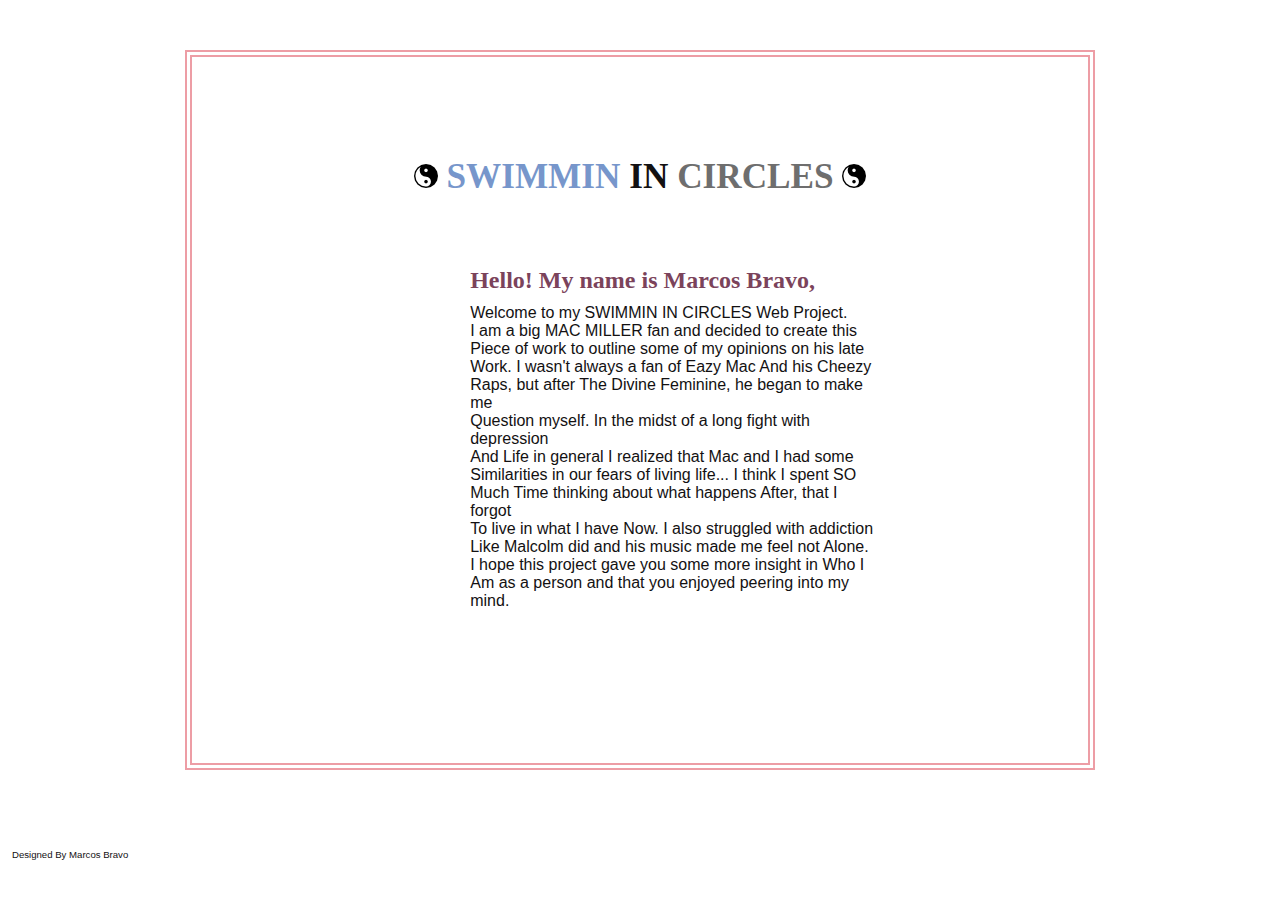
==== about.html @ c6059c77 "STARTED A SWIMMING IN CIRCLES PROJECT" ====
<!DOCTYPE html>
<html lang="en">
<head>
    <meta charset="UTF-8">
    <meta http-equiv="X-UA-Compatible" content="IE=edge">
    <meta name="viewport" content="width=device-width, initial-scale=1.0">
    <title>SwimInCircles</title>
    <link rel="stylesheet" href="styles.css">
    <link rel="apple-touch-icon" sizes="180x180" href="/images/favicons/apple-touch-icon.png">
    <link rel="icon" type="image/png" sizes="32x32" href="/images/favicons/favicon-32x32.png">
    <link rel="icon" type="image/png" sizes="16x16" href="/images/favicons/favicon-16x16.png">
    <link rel="manifest" href="/site.webmanifest">
</head>
<body>
    <div class="main">
        <div class="big_card">
            <a href="index.html"><h1><img src="images/yin-yang.png" alt="a yin-yang symbol">
                <span class="swim">SWIMMIN</span> 
                IN 
                <span class="circle">CIRCLES</span>
                <img src="images/yin-yang.png" alt="a yin-yang symbol">
            </h1></a>
            <div class="hero_sect">
                <h2>Hello! My name is Marcos Bravo,</h2>
                <p class="excerpt">Welcome to my SWIMMIN IN CIRCLES Web Project. <br>
                    I am a big MAC MILLER fan and decided to create this <br>
                    Piece of work to outline some of my opinions on his late <br>
                    Work. I wasn't always a fan of Eazy Mac And his Cheezy <br>
                    Raps, but after The Divine Feminine, he began to make me <br>
                    Question myself. In the midst of a long fight with depression <br>
                    And Life in general I realized that Mac and I had some <br>
                    Similarities in our fears of living life... I think I spent SO<br>
                    Much Time thinking about what happens After, that I forgot <br>
                    To live in what I have Now. I also struggled with addiction <br>
                    Like Malcolm did and his music made me feel not Alone. <br>
                    I hope this project gave you some more insight in Who I <br>
                    Am as a person and that you enjoyed peering into my mind. 
                
                
                </p>
            </div>
            
        </div>
    </div>
    <div class="footer">
        <p>Designed By Marcos Bravo</p>
    </div>
</body>
</html>
---- styles.css ----
* {
    margin: 0;
    padding: 0;
    color: #131112;
}

a {
 text-decoration: none;
}

.main {
    margin-top: 50px;
    display: flex;
    justify-content: center;
    height: 80vh;
}

.big_card{ 
    border: 7px double #ED9DA5;
    width: 70vw;
    display: flex;
    flex-direction: column;
    align-items: center;
}

.big_card h1{
    margin: 100px 0 70px;
    font-size: 2.2rem;
    cursor:pointer;
}

.hero_sect {
    display: flex;
    flex-direction: column;
    justify-content: flex-start;
    width: 32vw;
    margin-left: 70px;
}

.big_card h2{
    margin-bottom: 10px;
    color: #7B435B;
    align-self: flex-start;
}

.excerpt {
    font-family: sans-serif;
}

.circle {
    transition: .4s;
    color: #6E6E6E;
}

.circle:hover {
    transition: .4s;
    color: #ED9DA5;
}

.swim {
    color: #7796CB;
    transition: .4s;
}

.swim:hover {
    transition: .4s;
    color: #ED9DA5;
}

.card {
    border: 5px double #131112;
    width: 180px;
    height: 220px;
    cursor: pointer;
    transition: .4s;
}

.card:hover {
    transition: .3s;
    transform: scale(1.1);
    border-color: #7B435B;
    box-shadow: 0px 0px 11px 1px rgba(123,67,91,0.75);
}

.swimming{
    background-image: url(/images/Swimming_Mac.png);
    background-size: contain;
    background-repeat: no-repeat;
    background-position: center;
}

.circles{
    background-image: url(/images/Circles_Mac.jpg);
    background-size: contain;
    background-repeat: no-repeat;
    background-position: center;
}

.card_sect {
    display: flex;
    justify-content: space-between;
    width: 50%;
    height: 30%;
}

.footer {
    margin-left: 12px;
    height: 10vh;
    display: flex;
    align-items: flex-end;
    font-family: sans-serif;
    font-size: .6rem;
}
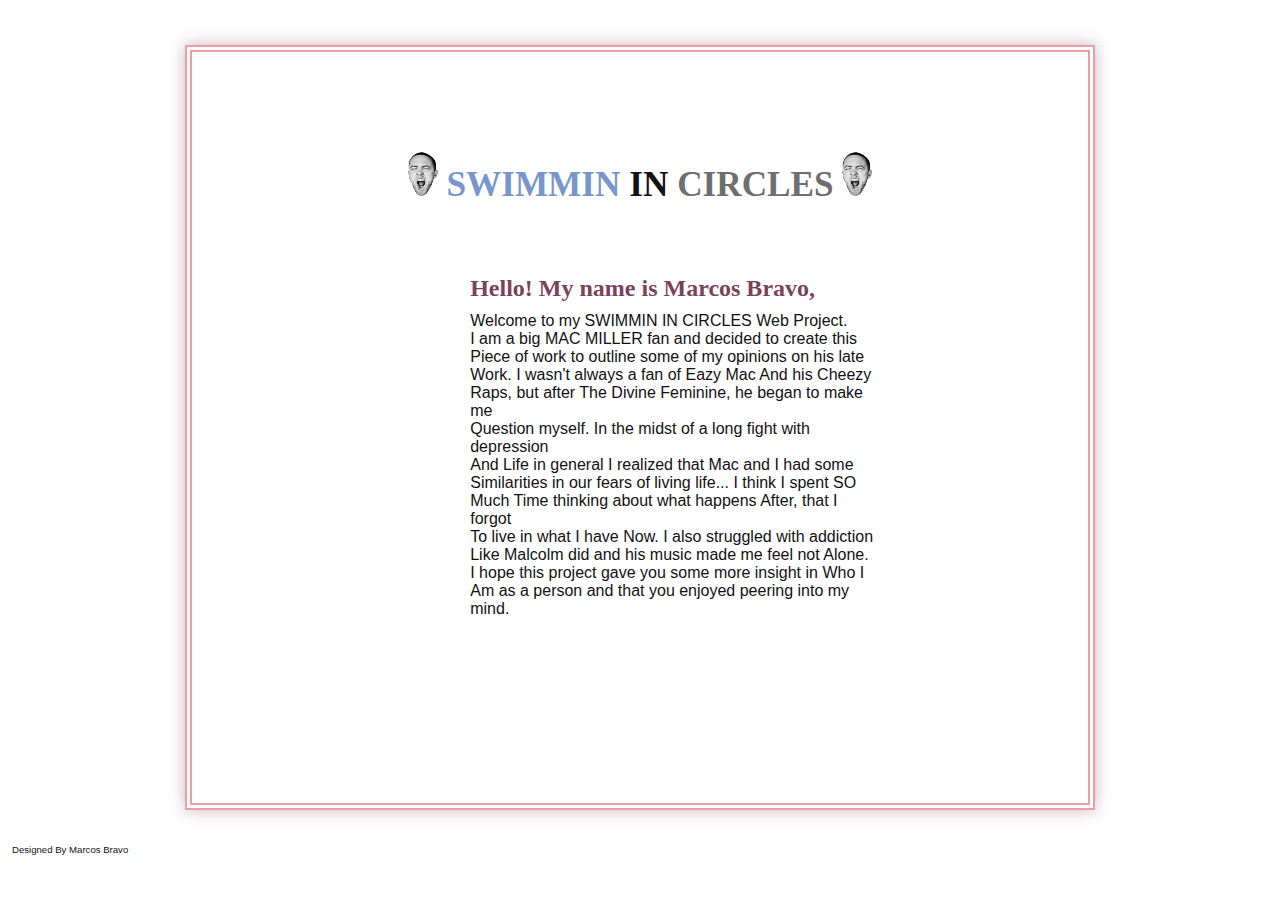
==== commit f868f8e7: "RESPONSIVNESS" ====
--- a/about.html
+++ b/about.html
@@ -14,11 +14,11 @@
 <body>
     <div class="main">
         <div class="big_card">
-            <a href="index.html"><h1><img src="images/yin-yang.png" alt="a yin-yang symbol">
+            <a href="index.html"><h1><img src="images/goodamMac.png" alt="a screaming mac miller">
                 <span class="swim">SWIMMIN</span> 
                 IN 
                 <span class="circle">CIRCLES</span>
-                <img src="images/yin-yang.png" alt="a yin-yang symbol">
+                <img src="images/goodamMac.png" alt="a screaming mac miller">
             </h1></a>
             <div class="hero_sect">
                 <h2>Hello! My name is Marcos Bravo,</h2>
--- a/styles.css
+++ b/styles.css
@@ -8,11 +8,19 @@
  text-decoration: none;
 }
 
-.main {
-    margin-top: 50px;
+.album_link {
+    width: 90%;
+    height: 80%;
     display: flex;
     justify-content: center;
-    height: 80vh;
+    margin: 10px;
+}
+
+.main {
+    margin-top: 45px;
+    display: flex;
+    justify-content: center;
+    height: 85vh;
 }
 
 .big_card{ 
@@ -21,6 +29,7 @@
     display: flex;
     flex-direction: column;
     align-items: center;
+    box-shadow: 0px 0px 15px 0px rgba(123,67,91,0.4);
 }
 
 .big_card h1{
@@ -69,8 +78,8 @@
 
 .card {
     border: 5px double #131112;
-    width: 180px;
-    height: 220px;
+    width: 50%;
+    height: 100%;
     cursor: pointer;
     transition: .4s;
 }
@@ -99,13 +108,61 @@
 .card_sect {
     display: flex;
     justify-content: space-between;
-    width: 50%;
-    height: 30%;
+    width: 90%;
+    height: 50%;
+}
+
+
+@media (max-width: 1169px) {
+    .card_sect{
+        flex-direction: column;
+        align-items: center;
+        height: 70%;
+    }
+
+    .hero_sect{
+        width: 60%;
+        font-size: 15px;
+    }
+
+    .card {
+        width: 30%;
+        height: 100%;
+    }
+
+    .big_card h1{
+        margin: 60px 0 40px;
+    }
+}
+@media (max-width: 769px) {
+    .yin-yang {
+        height: 8px;
+    }
+
+    .big_card h1{
+        font-size: .8rem;
+        margin-bottom: 20px;
+    }
+
+    .yin-yang {
+        height: 12px;
+    }
+
+    .card {
+        height: 70%;
+    }
+
+    .hero_sect {
+        width: 90%;
+        font-size: 10px;
+        margin-left: 0;
+    }
+
 }
 
 .footer {
     margin-left: 12px;
-    height: 10vh;
+    height: 5vh;
     display: flex;
     align-items: flex-end;
     font-family: sans-serif;
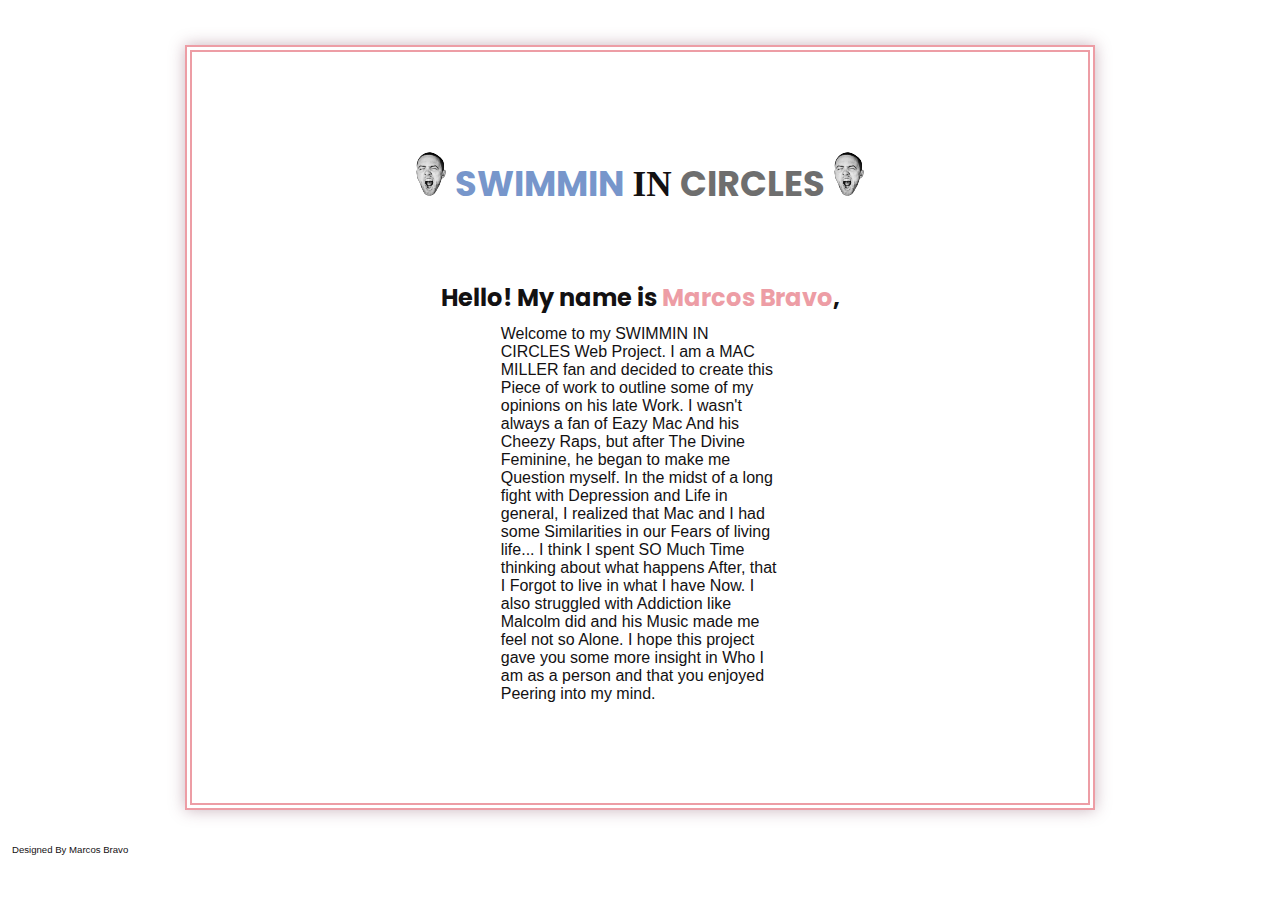
==== commit f81bfeee: "CIRCLES REVIEW = DONE" ====
--- a/about.html
+++ b/about.html
@@ -21,23 +21,23 @@
                 <img src="images/goodamMac.png" alt="a screaming mac miller">
             </h1></a>
             <div class="hero_sect">
-                <h2>Hello! My name is Marcos Bravo,</h2>
-                <p class="excerpt">Welcome to my SWIMMIN IN CIRCLES Web Project. <br>
-                    I am a big MAC MILLER fan and decided to create this <br>
-                    Piece of work to outline some of my opinions on his late <br>
-                    Work. I wasn't always a fan of Eazy Mac And his Cheezy <br>
-                    Raps, but after The Divine Feminine, he began to make me <br>
-                    Question myself. In the midst of a long fight with depression <br>
-                    And Life in general I realized that Mac and I had some <br>
-                    Similarities in our fears of living life... I think I spent SO<br>
-                    Much Time thinking about what happens After, that I forgot <br>
-                    To live in what I have Now. I also struggled with addiction <br>
-                    Like Malcolm did and his music made me feel not Alone. <br>
-                    I hope this project gave you some more insight in Who I <br>
-                    Am as a person and that you enjoyed peering into my mind. 
-                
-                
-                </p>
+                    <h2>Hello! My name is <span class="name">Marcos Bravo</span>,</h2>
+                    <p class="excerpt">Welcome to my SWIMMIN IN CIRCLES Web Project.
+                        I am a MAC MILLER fan and decided to create this 
+                        Piece of work to outline some of my opinions on his late 
+                        Work. I wasn't always a fan of Eazy Mac And his Cheezy 
+                        Raps, but after The Divine Feminine, he began to make me 
+                        Question myself. In the midst of a long fight with Depression 
+                        and Life in general, I realized that Mac and I had some
+                        Similarities in our Fears of living life... I think I spent SO
+                        Much Time thinking about what happens After, that I Forgot 
+                        to live in what I have Now. I also struggled with Addiction 
+                        like Malcolm did and his Music made me feel not so Alone. 
+                        I hope this project gave you some more insight in Who I 
+                        am as a person and that you enjoyed Peering into my mind. 
+                    
+                    
+                    </p>
             </div>
             
         </div>
--- a/styles.css
+++ b/styles.css
@@ -1,3 +1,5 @@
+@import url('https://fonts.googleapis.com/css2?family=Poppins:wght@200;400&display=swap');
+
 * {
     margin: 0;
     padding: 0;
@@ -41,24 +43,35 @@
 .hero_sect {
     display: flex;
     flex-direction: column;
-    justify-content: flex-start;
+    justify-content: center;  
+    align-items: center;
     width: 32vw;
-    margin-left: 70px;
+    height: 60vh;
 }
 
 .big_card h2{
     margin-bottom: 10px;
-    color: #7B435B;
-    align-self: flex-start;
-}
+    color: #131112;
+    font-family: 'Poppins', serif;
+}
+
+.name {
+    color: #ED9DA5;
+}
+
 
 .excerpt {
     font-family: sans-serif;
-}
+    width: 68%;
+    height: 100%;
+}
+
+
 
 .circle {
     transition: .4s;
     color: #6E6E6E;
+    font-family: 'Poppins', serif;
 }
 
 .circle:hover {
@@ -69,6 +82,7 @@
 .swim {
     color: #7796CB;
     transition: .4s;
+    font-family: 'Poppins', serif;
 }
 
 .swim:hover {
@@ -108,10 +122,32 @@
 .card_sect {
     display: flex;
     justify-content: space-between;
-    width: 90%;
+    width: 80%;
     height: 50%;
 }
 
+.rating {
+    margin-bottom: 10px;
+    border-bottom: 1px solid #131112;
+}
+
+.pink {
+    color: #ED9DA5;
+}
+
+.grey {
+    color: #6E6E6E;
+}
+
+.blue {
+    color: #7796CB;
+}
+
+.review {
+    width: 80%;
+    line-height: 1.4rem;
+    font-family: 'Poppins', sans-serif;
+}
 
 @media (max-width: 1169px) {
     .card_sect{
@@ -121,41 +157,55 @@
     }
 
     .hero_sect{
-        width: 60%;
+        width: 70%;
         font-size: 15px;
     }
 
     .card {
         width: 30%;
-        height: 100%;
-    }
-
+        height: 80%;
+    }
+
+    .big_card {
+        width: 75vw;
+    }
+    
     .big_card h1{
         margin: 60px 0 40px;
     }
 }
 @media (max-width: 769px) {
     .yin-yang {
-        height: 8px;
+        height: 12px;
+    }
+
+    .big_card {
+        width: 80vw;
     }
 
     .big_card h1{
         font-size: .8rem;
-        margin-bottom: 20px;
-    }
-
-    .yin-yang {
-        height: 12px;
-    }
+        margin-bottom: 52px;
+    }
+
 
     .card {
-        height: 70%;
+        width: 50%;
+        height: 65%;
     }
 
     .hero_sect {
-        width: 90%;
+        width: 95%;
         font-size: 10px;
         margin-left: 0;
+    }
+
+    .rating h2 {
+        font-size: 1rem;
+    }
+
+    .content {
+        font-size: .7rem;
     }
 
 }
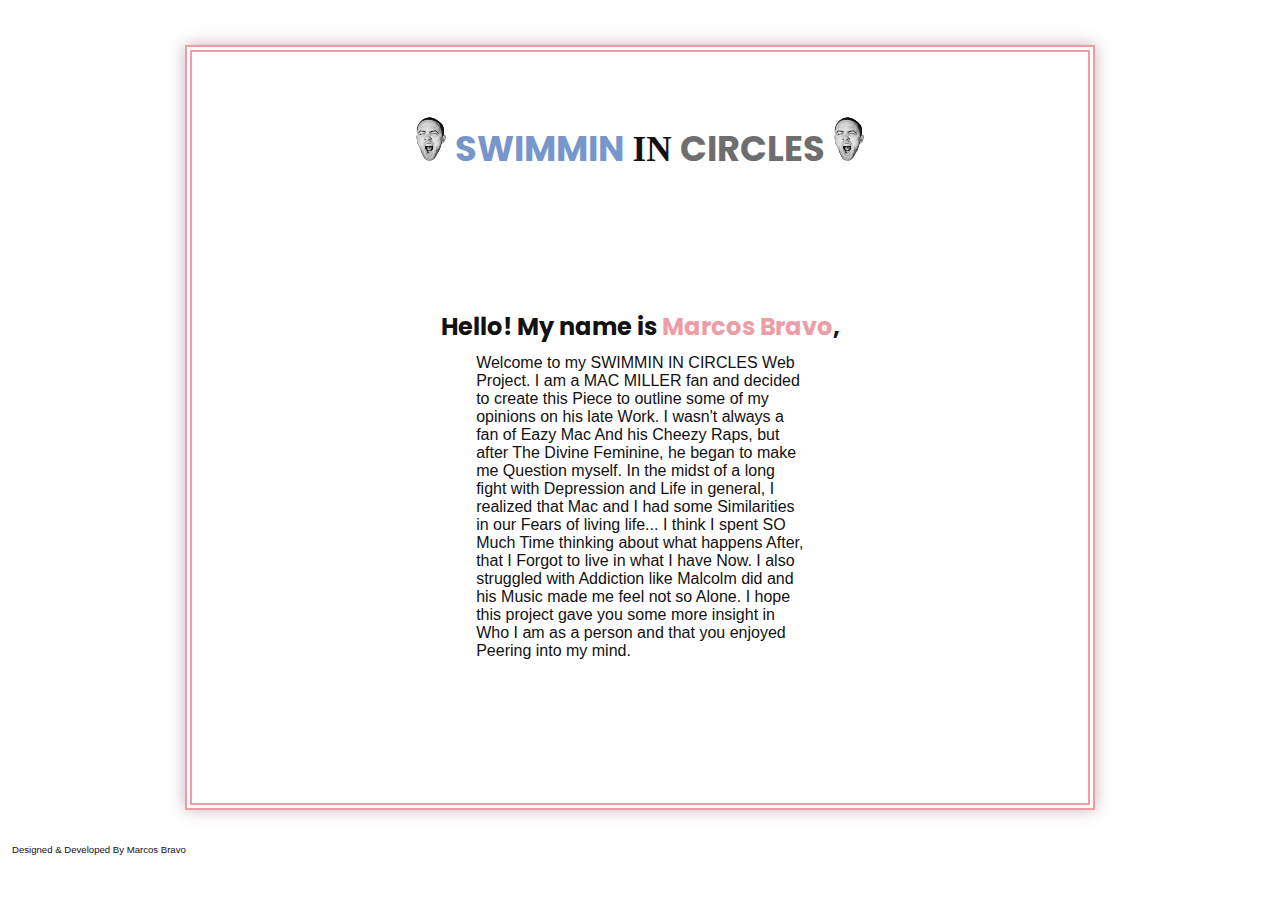
==== commit 77a054fd: "ONE MORE ANIMATION!!" ====
--- a/about.html
+++ b/about.html
@@ -24,7 +24,7 @@
                     <h2>Hello! My name is <span class="name">Marcos Bravo</span>,</h2>
                     <p class="excerpt">Welcome to my SWIMMIN IN CIRCLES Web Project.
                         I am a MAC MILLER fan and decided to create this 
-                        Piece of work to outline some of my opinions on his late 
+                        Piece to outline some of my opinions on his late 
                         Work. I wasn't always a fan of Eazy Mac And his Cheezy 
                         Raps, but after The Divine Feminine, he began to make me 
                         Question myself. In the midst of a long fight with Depression 
@@ -43,7 +43,7 @@
         </div>
     </div>
     <div class="footer">
-        <p>Designed By Marcos Bravo</p>
+        <p>Designed & Developed By Marcos Bravo</p>
     </div>
 </body>
 </html>--- a/styles.css
+++ b/styles.css
@@ -32,12 +32,24 @@
     flex-direction: column;
     align-items: center;
     box-shadow: 0px 0px 15px 0px rgba(123,67,91,0.4);
+    animation: fade-in-load 1.5s;
+}
+
+@keyframes fade-in-load {
+    0%{
+        opacity: 0;
+    }
+
+    100%{
+        opacity: 100%;
+    }
 }
 
 .big_card h1{
-    margin: 100px 0 70px;
+    margin: 65px 0 30%;
     font-size: 2.2rem;
     cursor:pointer;
+    animation: drop-in-load 1.7s;
 }
 
 .hero_sect {
@@ -47,6 +59,7 @@
     align-items: center;
     width: 32vw;
     height: 60vh;
+    animation: drop-in-load 1.9s;
 }
 
 .big_card h2{
@@ -62,7 +75,7 @@
 
 .excerpt {
     font-family: sans-serif;
-    width: 68%;
+    width: 80%;
     height: 100%;
 }
 
@@ -96,6 +109,19 @@
     height: 100%;
     cursor: pointer;
     transition: .4s;
+    animation: drop-in-load 1.7s;
+}
+
+@keyframes drop-in-load{
+    0%{
+        opacity: 0;
+        transform: translateY(-25%);
+    }
+
+    100%{
+        opacity: 100%;
+        transform: translateY(0);
+    }
 }
 
 .card:hover {
@@ -147,6 +173,7 @@
     width: 80%;
     line-height: 1.4rem;
     font-family: 'Poppins', sans-serif;
+    animation: drop-in-load 1.8s;
 }
 
 @media (max-width: 1169px) {
@@ -174,7 +201,7 @@
         margin: 60px 0 40px;
     }
 }
-@media (max-width: 769px) {
+@media (max-width: 767px) {
     .yin-yang {
         height: 12px;
     }
@@ -205,7 +232,8 @@
     }
 
     .content {
-        font-size: .7rem;
+        font-size: .5rem;
+        line-height: .8rem;
     }
 
 }
@@ -217,4 +245,17 @@
     align-items: flex-end;
     font-family: sans-serif;
     font-size: .6rem;
+    animation: side-fade-in 1.9s;
+}
+
+@keyframes side-fade-in {
+    0%{
+        opacity: 0;
+        transform: translateX(-1%);
+    }
+
+    100%{
+        opacity: 100%;
+        transform: translateX(0);
+    }
 }